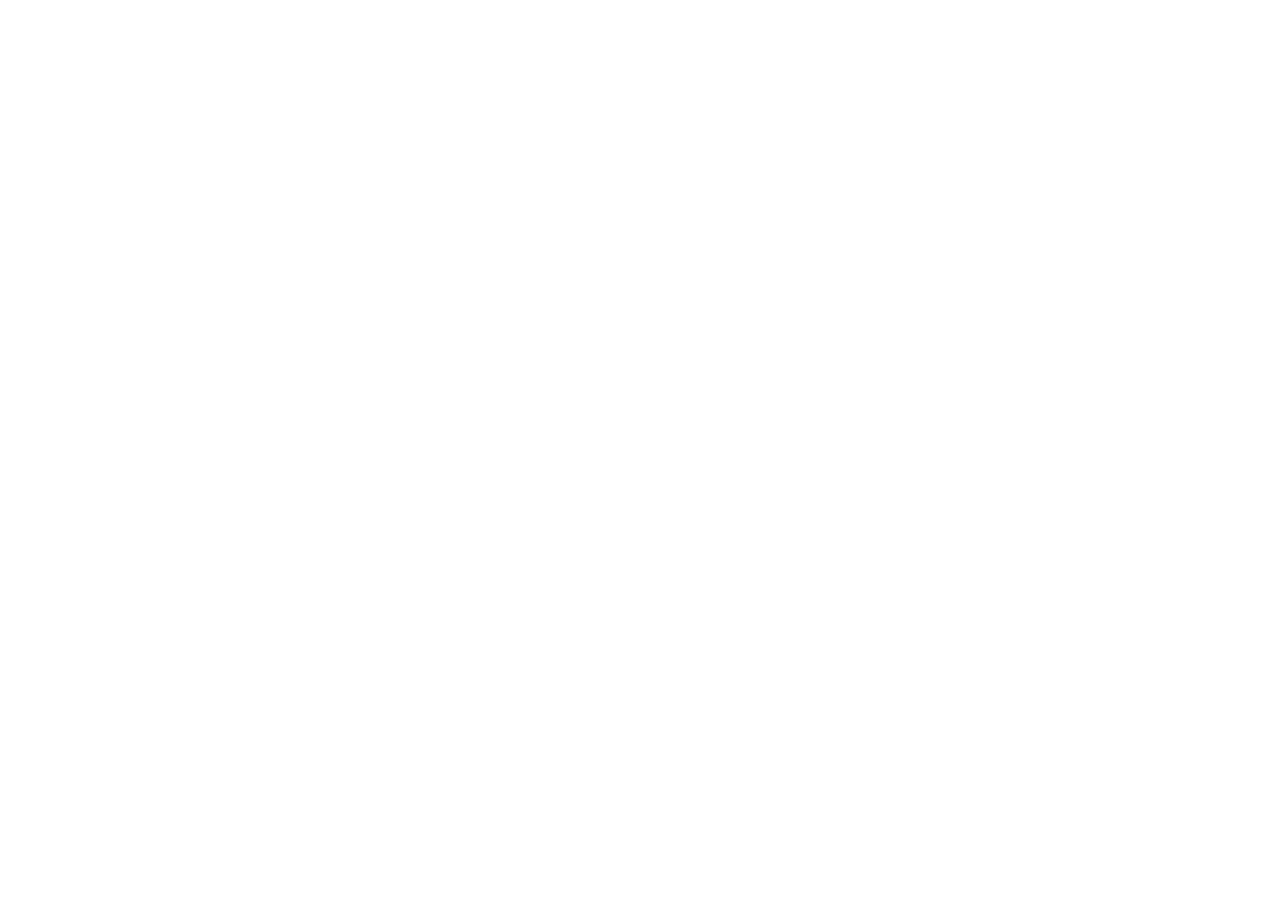
==== index.html @ 0b980c53 "primer commit creacion de index" ====
<!DOCTYPE html>
<html lang="en">
<head>
    <meta charset="UTF-8">
    <meta http-equiv="X-UA-Compatible" content="IE=edge">
    <meta name="viewport" content="width=device-width, initial-scale=1.0">
    <title>Document</title>
</head>
<body>
    
</body>
</html>
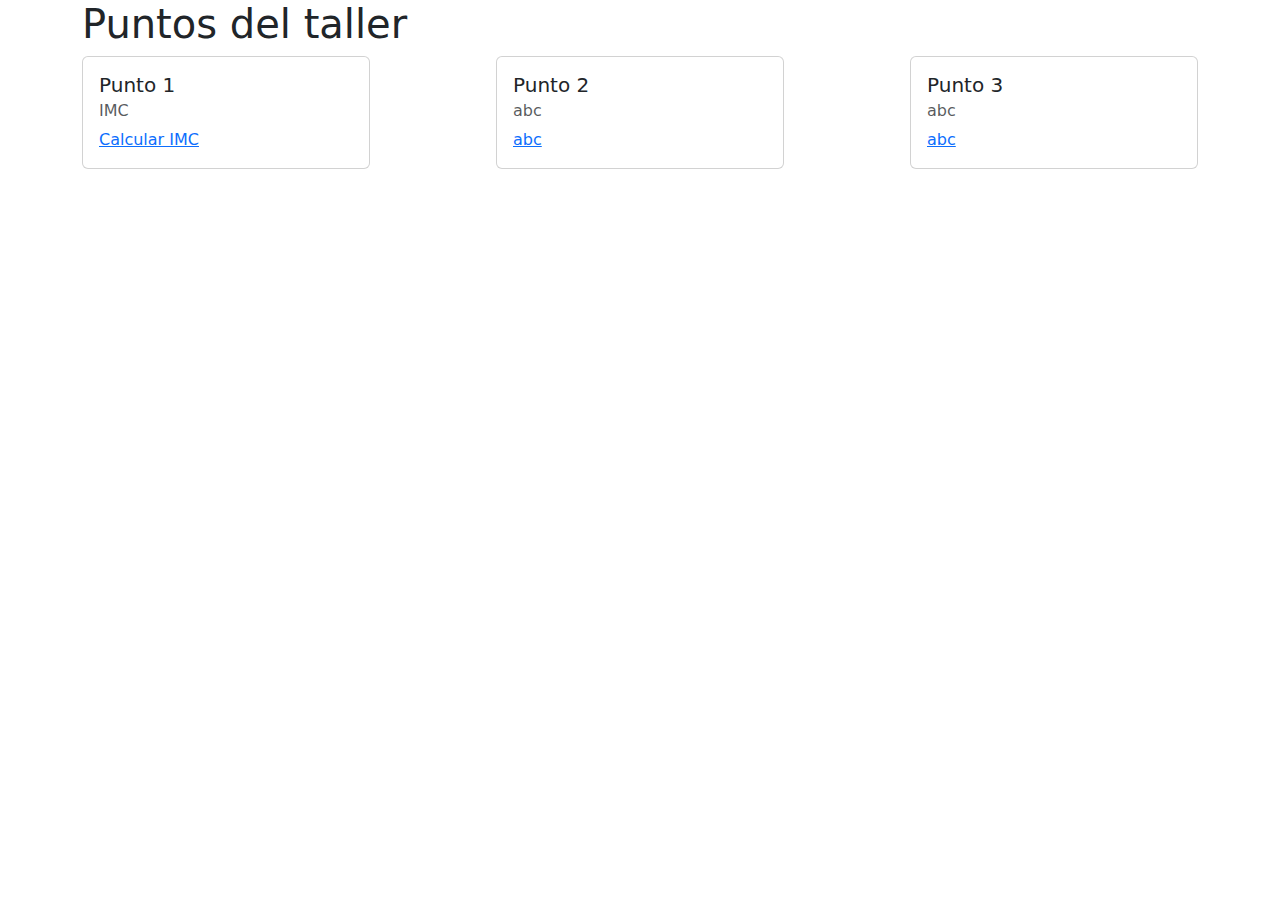
==== commit 8df605ab: "Estilos Index" ====
--- a/index.html
+++ b/index.html
@@ -4,9 +4,42 @@
     <meta charset="UTF-8">
     <meta http-equiv="X-UA-Compatible" content="IE=edge">
     <meta name="viewport" content="width=device-width, initial-scale=1.0">
-    <title>Document</title>
+    <title>Taller Eventos</title>
+    <!--bootstrap -->
+    <link rel="stylesheet" href="https://cdn.jsdelivr.net/npm/bootstrap@5.3.0-alpha1/dist/css/bootstrap.min.css">
+    <!--bootstrap icons-->
+    <link rel="stylesheet" href="https://cdn.jsdelivr.net/npm/bootstrap-icons@1.10.3/font/bootstrap-icons.css">
 </head>
 <body>
-    
+    <div class="container">
+        <div class="row">
+            <h1>Puntos del taller</h1>
+            <div class="puntos d-flex justify-content-between">
+                <div class="card" style="width: 18rem;">
+                    <div class="card-body">
+                      <h5 class="card-title">Punto 1</h5>
+                      <h6 class="card-subtitle mb-2 text-body-secondary">IMC</h6>
+                      <a href="./punto1.html" class="card-link">Calcular IMC</a>
+                    </div>
+                </div>
+                <div class="card" style="width: 18rem;">
+                    <div class="card-body">
+                      <h5 class="card-title">Punto 2</h5>
+                      <h6 class="card-subtitle mb-2 text-body-secondary">abc</h6>
+                      <a href="#" class="card-link">abc</a>
+                    </div>
+                </div>
+                <div class="card" style="width: 18rem;">
+                    <div class="card-body">
+                      <h5 class="card-title">Punto 3</h5>
+                      <h6 class="card-subtitle mb-2 text-body-secondary">abc</h6>
+                      <a href="#" class="card-link">abc</a>
+                    </div>
+                </div>
+            </div>
+        </div>
+    </div>
+    <!-- boostrap -->
+    <script src="https://cdn.jsdelivr.net/npm/bootstrap@5.3.0-alpha1/dist/js/bootstrap.bundle.min.js"></script>
 </body>
 </html>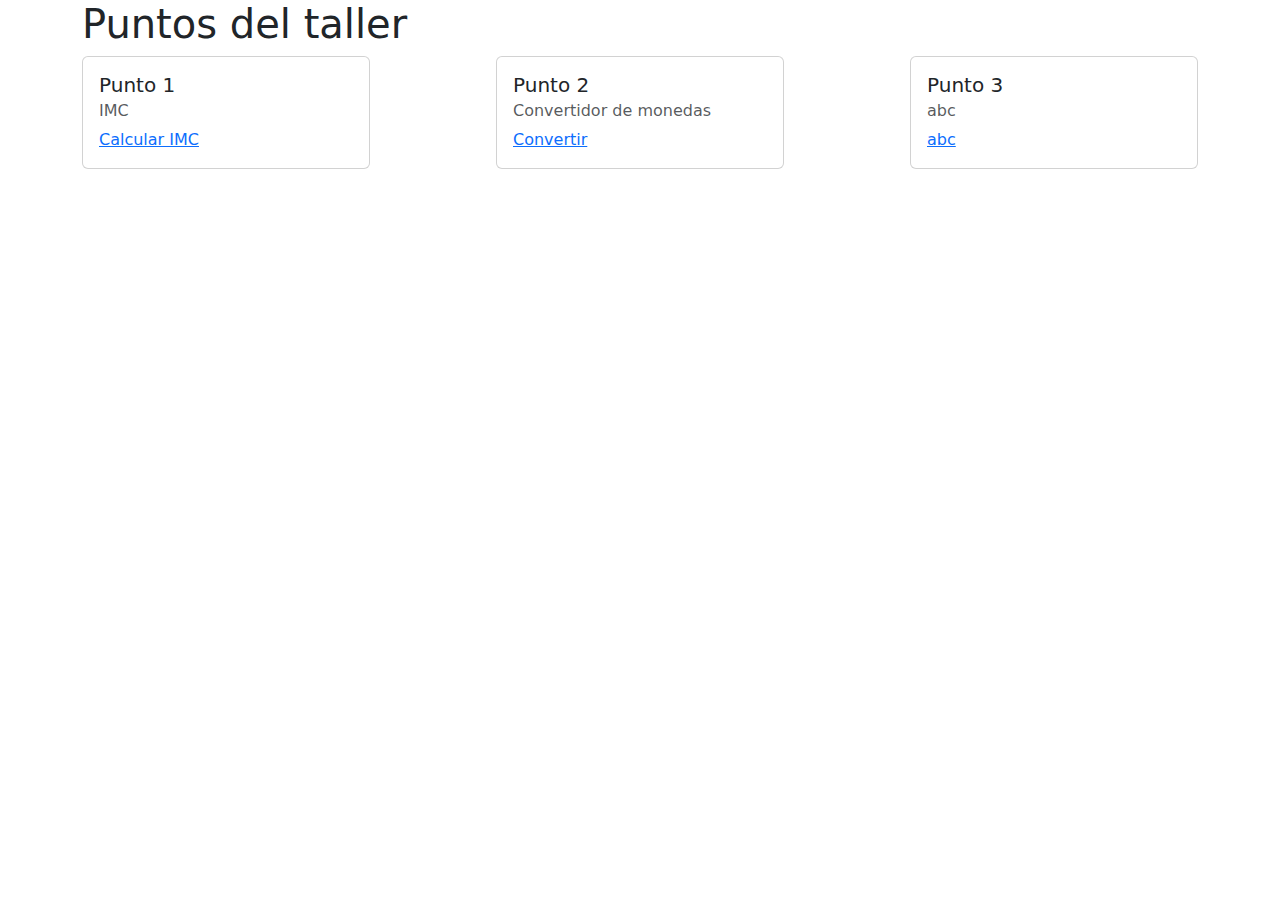
==== commit abe5c096: "Merge pull request #3 from harold12a/punto2" ====
--- a/index.html
+++ b/index.html
@@ -25,8 +25,8 @@
                 <div class="card" style="width: 18rem;">
                     <div class="card-body">
                       <h5 class="card-title">Punto 2</h5>
-                      <h6 class="card-subtitle mb-2 text-body-secondary">abc</h6>
-                      <a href="#" class="card-link">abc</a>
+                      <h6 class="card-subtitle mb-2 text-body-secondary">Convertidor de monedas</h6>
+                      <a href="./punto2.html" class="card-link">Convertir</a>
                     </div>
                 </div>
                 <div class="card" style="width: 18rem;">
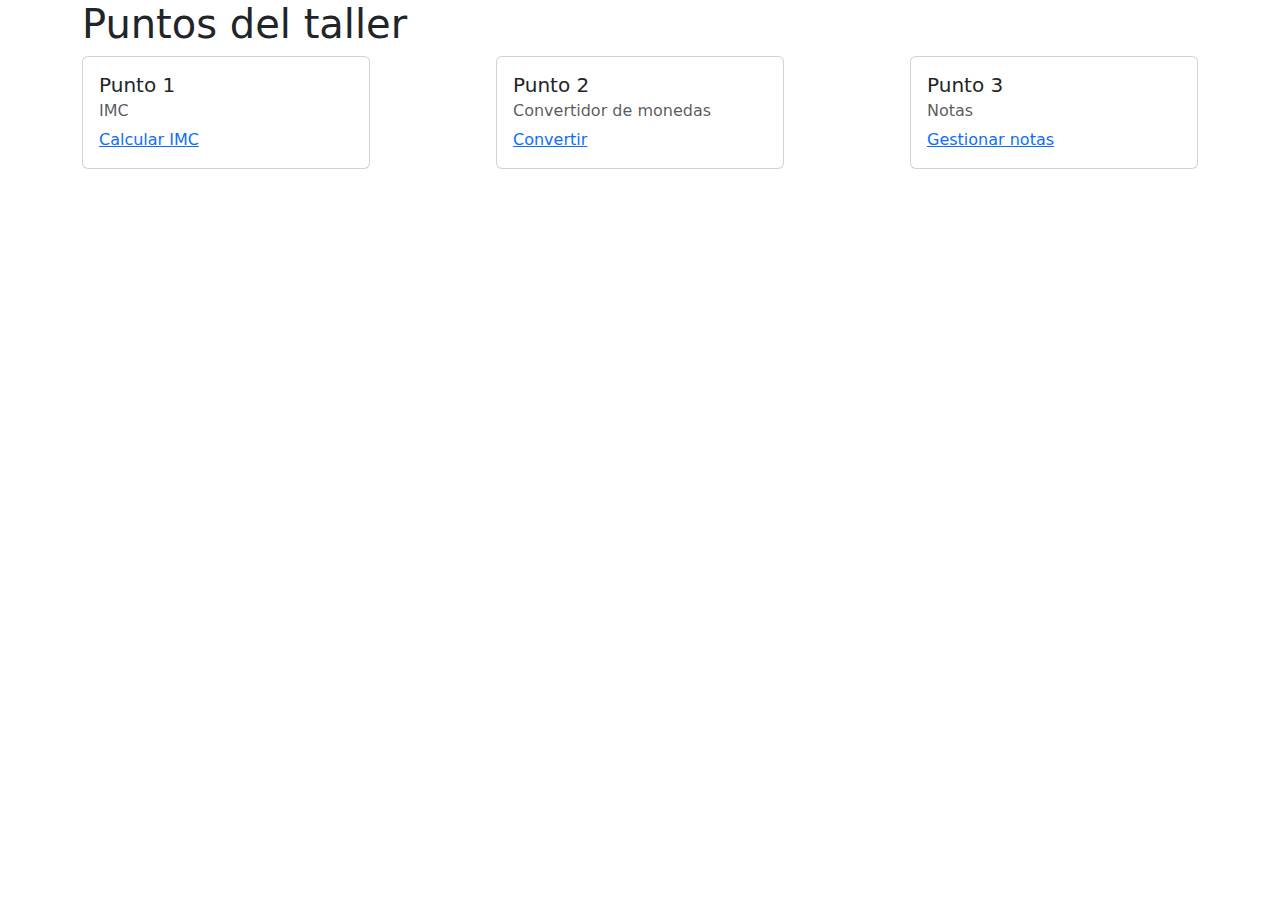
==== commit a30f97c9: "Actualizando rutas" ====
--- a/index.html
+++ b/index.html
@@ -32,8 +32,8 @@
                 <div class="card" style="width: 18rem;">
                     <div class="card-body">
                       <h5 class="card-title">Punto 3</h5>
-                      <h6 class="card-subtitle mb-2 text-body-secondary">abc</h6>
-                      <a href="#" class="card-link">abc</a>
+                      <h6 class="card-subtitle mb-2 text-body-secondary">Notas</h6>
+                      <a href="./punto3.html" class="card-link">Gestionar notas</a>
                     </div>
                 </div>
             </div>
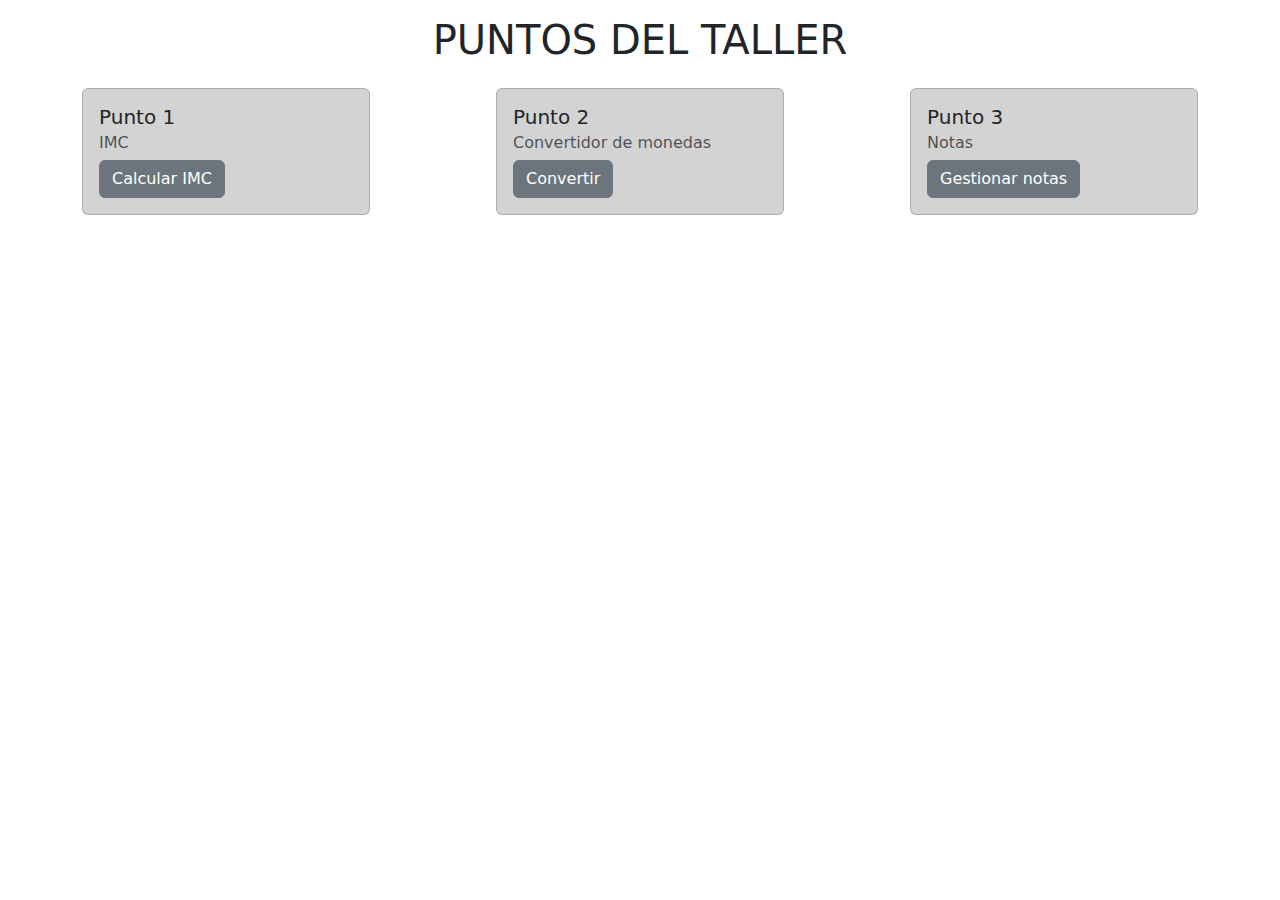
==== commit 463314fa: "Estilos index" ====
--- a/index.html
+++ b/index.html
@@ -9,31 +9,33 @@
     <link rel="stylesheet" href="https://cdn.jsdelivr.net/npm/bootstrap@5.3.0-alpha1/dist/css/bootstrap.min.css">
     <!--bootstrap icons-->
     <link rel="stylesheet" href="https://cdn.jsdelivr.net/npm/bootstrap-icons@1.10.3/font/bootstrap-icons.css">
+    <!--our styles-->
+    <link rel="stylesheet" href="./style.css">
 </head>
 <body>
     <div class="container">
         <div class="row">
             <h1>Puntos del taller</h1>
-            <div class="puntos d-flex justify-content-between">
+            <div class="puntos">
                 <div class="card" style="width: 18rem;">
                     <div class="card-body">
                       <h5 class="card-title">Punto 1</h5>
                       <h6 class="card-subtitle mb-2 text-body-secondary">IMC</h6>
-                      <a href="./punto1.html" class="card-link">Calcular IMC</a>
+                      <a href="./punto1.html" class="btn btn-secondary">Calcular IMC</a>
                     </div>
                 </div>
                 <div class="card" style="width: 18rem;">
                     <div class="card-body">
                       <h5 class="card-title">Punto 2</h5>
                       <h6 class="card-subtitle mb-2 text-body-secondary">Convertidor de monedas</h6>
-                      <a href="./punto2.html" class="card-link">Convertir</a>
+                      <a href="./punto2.html" class="btn btn-secondary">Convertir</a>
                     </div>
                 </div>
                 <div class="card" style="width: 18rem;">
                     <div class="card-body">
                       <h5 class="card-title">Punto 3</h5>
                       <h6 class="card-subtitle mb-2 text-body-secondary">Notas</h6>
-                      <a href="./punto3.html" class="card-link">Gestionar notas</a>
+                      <a href="./punto3.html" class="btn btn-secondary">Gestionar notas</a>
                     </div>
                 </div>
             </div>
--- a/style.css
+++ b/style.css
@@ -0,0 +1,142 @@
+* {
+    margin: 0;
+    padding: 0;
+    box-sizing: border-box;
+}
+
+h1, h2 {
+    display: flex;
+    justify-content: center;
+    text-transform: uppercase;
+}
+
+/* ------ index ------ */
+
+.row > h1,
+.puntos {
+    margin-top: 1rem;
+}
+
+.puntos {
+    display: flex;
+    justify-content: space-between;
+    gap: 0.5rem;
+}
+
+.puntos > .card {
+    background-color: lightgray;
+}
+
+/* ------ punto1 ------ */
+
+.div-btn-calcular {
+    display:flex;
+    justify-content: center;
+    margin-top: 0.5rem;
+}
+
+/* ------ punto2 ------ */
+.converter-div {
+    display: flex;
+    align-items: center;
+    padding-top: 5%;
+}
+
+form.converter,
+form.imc {
+    display: flex;
+    flex-direction: column;
+    background-color: darkgray;
+    color: rgb(84, 84, 84);
+    padding: 5%;
+}
+
+form.converter > div,
+form.imc > div {
+    display: flex;
+    gap: 0.5rem;
+}
+
+form.converter input {
+    border: none;
+    border-right: 1px solid gray;
+    background-color: darkgray;
+}
+
+form.converter input:focus {
+    background-color: lightgray;
+}
+
+/* ------ punto3 ------ */
+
+.keep {
+    display: flex;
+    flex-direction: column;
+    justify-content: space-between;
+    align-items: center;
+    gap: 1rem;
+}
+
+/*for filters*/
+.realizadas {
+    display: flex;
+    justify-content: center;
+    text-transform: uppercase;
+    flex-direction: column;
+
+    width: 60%;
+}
+
+/*main container*/
+.cards {
+    display: flex;
+    align-items: center;
+    justify-content: space-around;
+    flex-wrap: wrap;
+    background-color: rgb(255, 255, 162);
+    padding: 2%;
+    gap: 0.5rem;
+}
+
+.cards .card {
+    margin-bottom: 10px;
+    min-height: 25vh;
+}
+
+
+.btn-keep {
+    background-color: rgb(255, 255, 120);
+    color: black;
+    border: transparent;
+    border-radius: 10%;
+    text-decoration: none;
+    padding: 0.5rem 1rem;
+}
+
+.form-check-input:checked[type=checkbox]  {
+    background-color: gold;
+    border-color: lightgray;
+}
+
+/*form*/
+.container-note {
+    display: flex;
+    justify-content:space-between;
+    flex-direction: column;
+
+    width: 80%;
+}
+
+.container-note > div {
+    display: flex;
+    flex-direction: column;
+    align-items:center;
+    gap: 0.1rem;
+    padding-top: 1rem;
+}
+
+.container-note > div > button {
+    width: 50%;
+    background-color: rgb(255, 255, 120);
+    border: transparent;
+}
